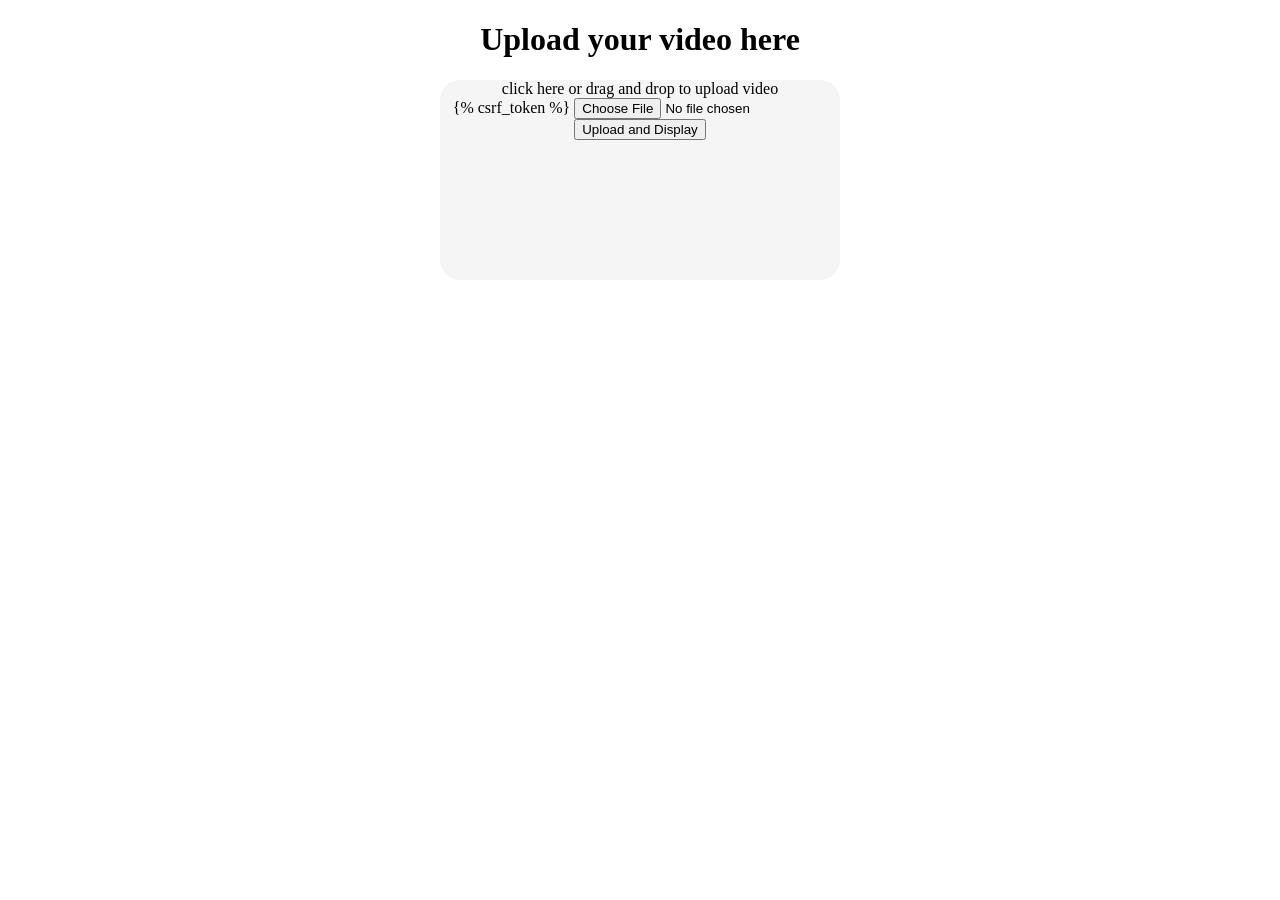
==== template/application.html @ c97d6d4a "Add feature to upload the real video and tools under camera is working!" ====
<!DOCTYPE html>
<html lang="en">

<head>
    <meta charset="UTF-8">
    <meta name="viewport" content="width=device-width, initial-scale=1.0">
    <title>VideoAnalyser</title>
    <style>
        #upload {
            background-color: whitesmoke;
            width: 400px;
            height: 200px;
            border-radius: 20px;
            transition: 0.5s;
        }

        #upload:hover {
            background-color: rgb(193, 216, 236);
        }
    </style>
</head>

<body>
    <center>
        <h1>Upload your video here</h1>
        <div id="upload">
            click here or drag and drop to upload video
            <form action="analyse" method="post" enctype="multipart/form-data">
                {% csrf_token %}
                <input type="file" name="file" autocomplete="off" required>
                <input type="submit" value="Upload and Display">
            </form>
    </center>
</body>

</html>
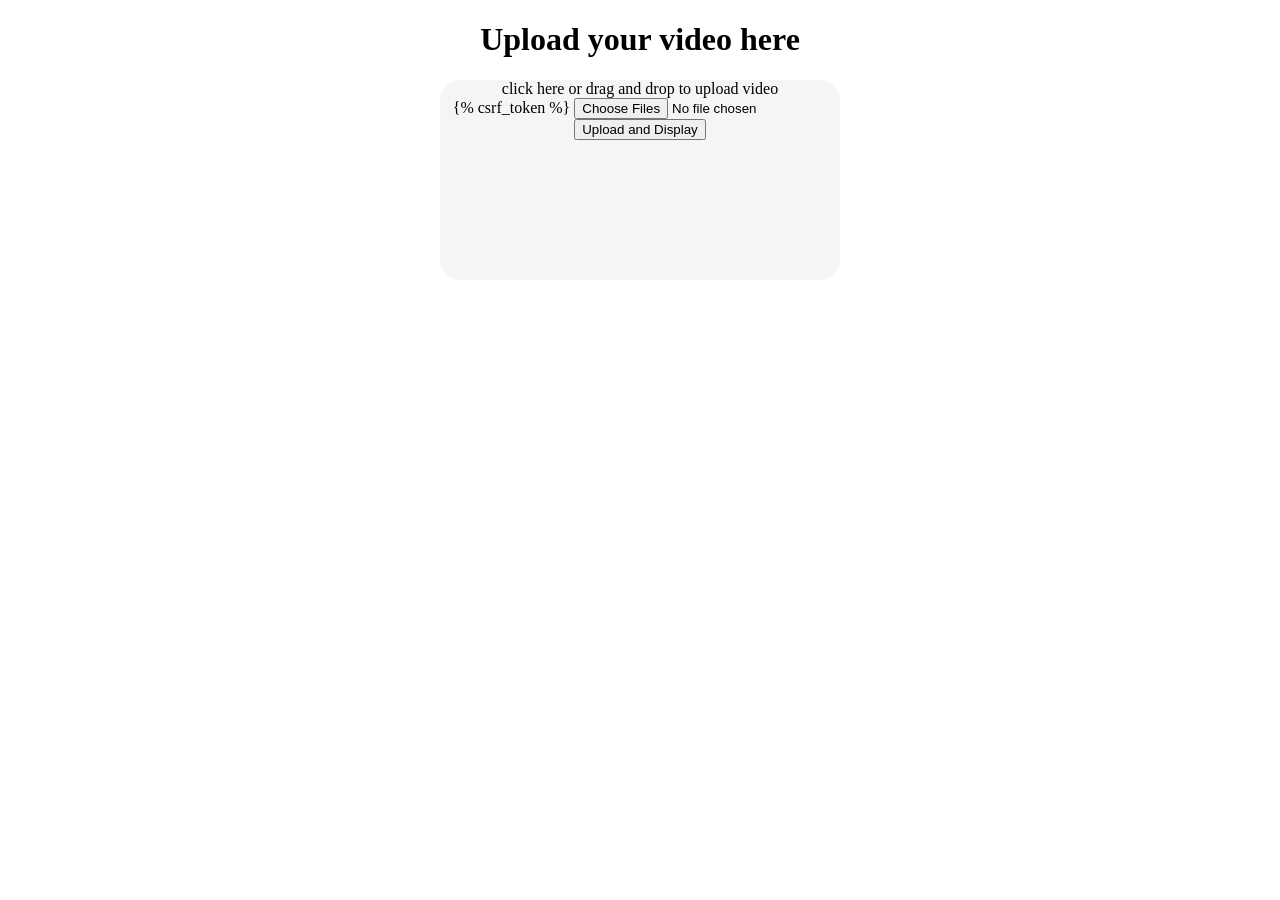
==== commit 95753145: "refresh" ====
--- a/template/application.html
+++ b/template/application.html
@@ -17,6 +17,31 @@
         #upload:hover {
             background-color: rgb(193, 216, 236);
         }
+
+        .spinner {
+            margin: 25px;
+            height: 100px;
+            width: 100px;
+            margin-left: auto;
+            margin-right: auto;
+            border: solid 10px rgb(76, 76, 76);
+            border-radius: 50% 50% 50% 50%;
+            border-right-color: transparent;
+            animation-name: rotate;
+            animation-duration: 1s;
+            animation-iteration-count: infinite;
+            animation-timing-function: linear;
+        }
+
+        @keyframes rotate {
+            from {
+                transform: rotate(0deg);
+            }
+
+            to {
+                transform: rotate(360deg);
+            }
+        }
     </style>
 </head>
 
@@ -25,12 +50,26 @@
         <h1>Upload your video here</h1>
         <div id="upload">
             click here or drag and drop to upload video
-            <form action="analyse" method="post" enctype="multipart/form-data">
+            <form action="done" method="post" enctype="multipart/form-data">
                 {% csrf_token %}
-                <input type="file" name="file" autocomplete="off" required>
-                <input type="submit" value="Upload and Display">
+                <input id="uploadedFile" type="file" name="files" autocomplete="off" multiple required>
+                <input id="upload_btn" type="submit" onclick=start() value="Upload and Display">
+                <div style="display:flex; flex-direction:column">
+                    <div id="spinner" class="spinner" style="display: none;"></div>
+                    <div id="spinner_msg" style="display: none;">Uploading...</div>
+                </div>
             </form>
     </center>
+    <script>
+        function start() {
+            const status = document.getElementById("uploadedFile").files;
+            if (status.length != 0) {
+                document.getElementById("upload_btn").disable = true;
+                document.getElementById("spinner").style.display = "block";
+                document.getElementById("spinner_msg").style.display = "block";
+            }
+        }
+    </script>
 </body>
 
 </html>
